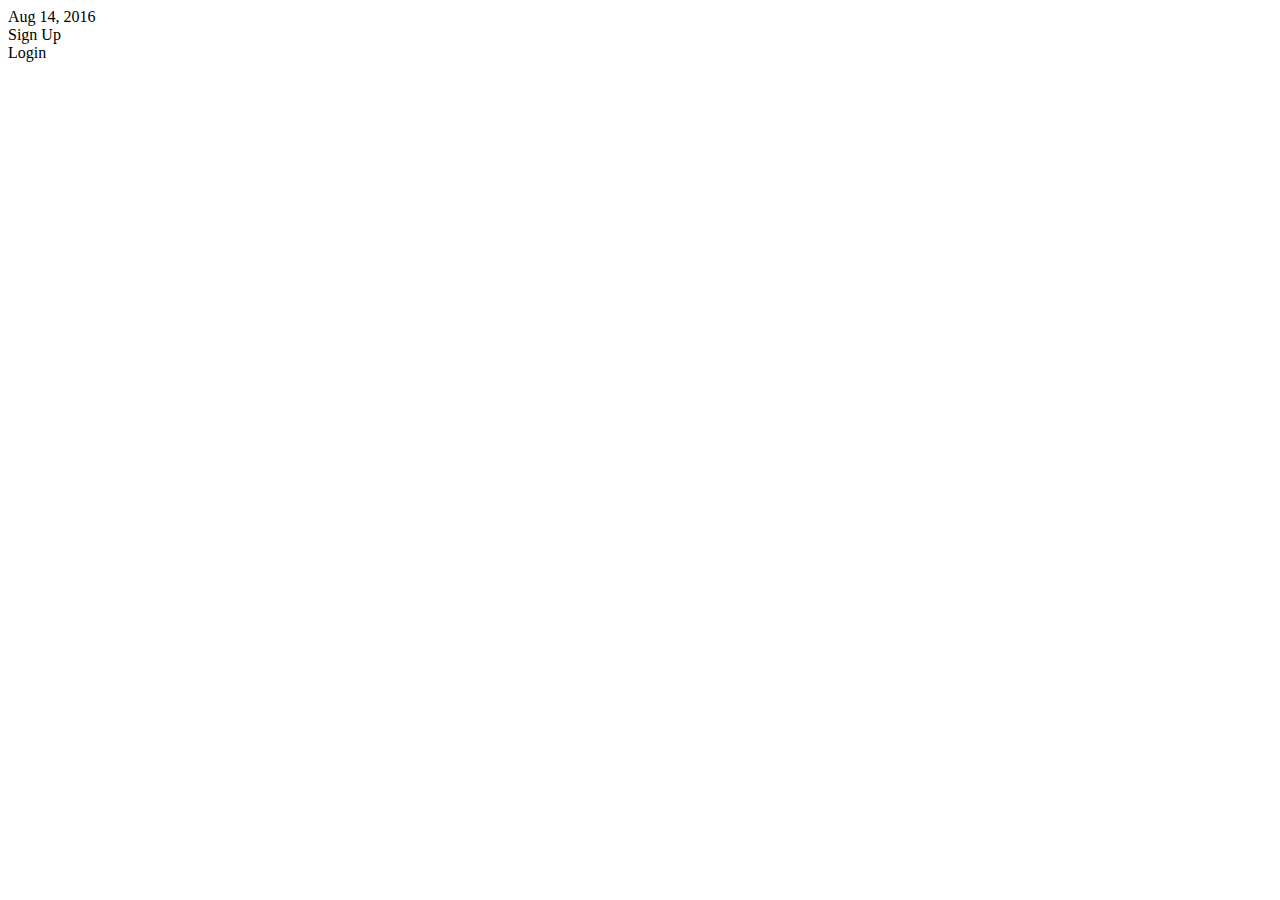
==== flexbox/index.html @ 375e4590 "New Directory for Internet Is Hard Flexbox Project" ====
<!DOCTYPE html>
<html lang='en'>
  <head>
    <meta charset='UTF-8'/>
    <title>Some Web Page</title>
    <link rel='stylesheet' href='styles.css'/>
  </head>
  <body>
    <div class='menu-container'>
      <div class='menu'>
        <div class='date'>Aug 14, 2016</div>
        <div class='signup'>Sign Up</div>
        <div class='login'>Login</div>
      </div>
    </div>
  </body>
</html>
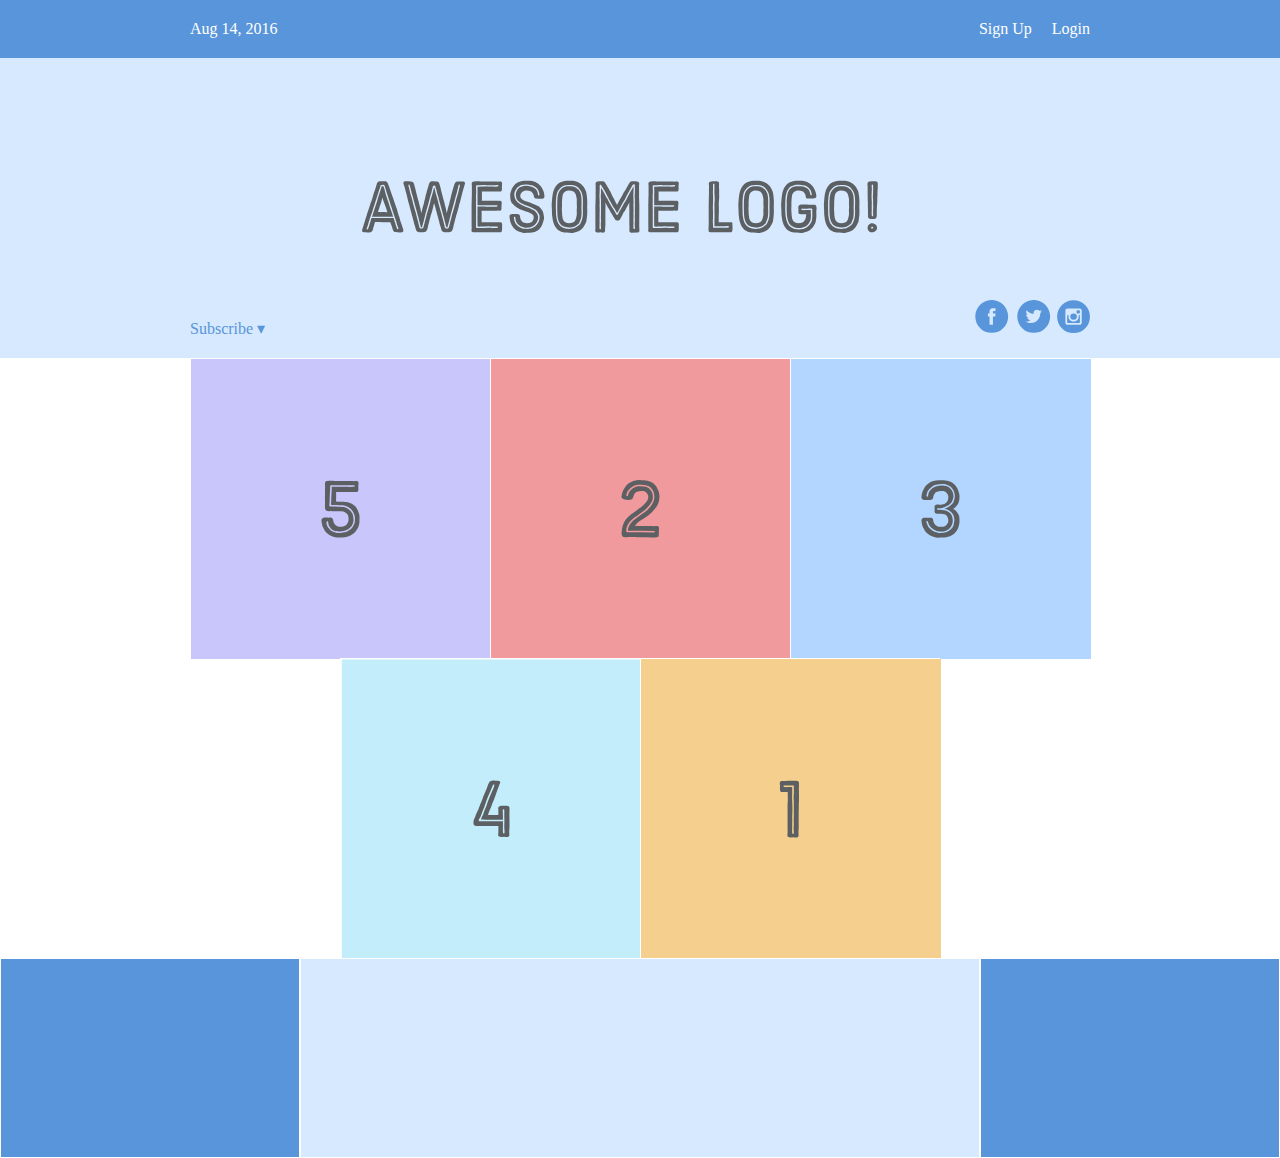
==== commit 48017885: "Added Classes and Elements for Assignment" ====
--- a/flexbox/index.html
+++ b/flexbox/index.html
@@ -7,11 +7,42 @@
   </head>
   <body>
     <div class='menu-container'>
-      <div class='menu'>
-        <div class='date'>Aug 14, 2016</div>
-        <div class='signup'>Sign Up</div>
-        <div class='login'>Login</div>
+        <div class='menu'>
+          <div class='date'>Aug 14, 2016</div>
+          <div class='signup'>Sign Up</div>
+          <div class='login'>Login</div>
+        </div>
+      </div>      
+    <div class='header-container'>
+        <div class='header'>
+          <div class='subscribe'>Subscribe &#9662;</div>
+          <div class='logo'><img src='images/awesome-logo.svg'/></div>
+          <div class='social'><img src='images/social-icons.svg'/></div>
+        </div>
+      </div>   
+      <div class='photo-grid-container'>
+        <div class='photo-grid'>
+          <div class='photo-grid-item first-item'>
+            <img src='images/one.svg'/>
+          </div>
+          <div class='photo-grid-item'>
+            <img src='images/two.svg'/>
+          </div>
+          <div class='photo-grid-item'>
+            <img src='images/three.svg'/>
+          </div>
+          <div class='photo-grid-item'>
+            <img src='images/four.svg'/>
+          </div>
+          <div class='photo-grid-item last-item'>
+            <img src='images/five.svg'/>
+          </div>          
+        </div>
       </div>
-    </div>
+      <div class='footer'>
+        <div class='footer-item footer-one'></div>
+        <div class='footer-item footer-two'></div>
+        <div class='footer-item footer-three'></div>
+      </div>               
   </body>
 </html>
--- a/flexbox/styles.css
+++ b/flexbox/styles.css
@@ -0,0 +1,105 @@
+* {
+    margin: 0;
+    padding: 0;
+    box-sizing: border-box;
+  }
+  
+  .menu-container {
+    display: flex;
+    justify-content: center;
+    color: #fff;
+    background-color: #5995DA;  /* Blue */
+    padding: 20px 0;
+  }
+  
+  .menu {
+    width: 900px;
+    display: flex;
+    justify-content: space-between;
+  }
+
+  .links {
+    display: flex;
+    justify-content: flex-end;
+    
+  }
+
+  .login {
+    margin-left: 20px;
+  }
+
+  .header-container {
+    color: #5995DA;
+    background-color: #D6E9FE;
+    display: flex;
+    justify-content: center;
+  }
+  
+  .header {
+    width: 900px;
+    height: 300px;
+    display: flex;
+    justify-content: space-between;
+    align-items: center;
+  }
+
+  .photo-grid-container {
+    display: flex;
+    justify-content: center;
+  }
+  
+  .photo-grid {
+    width: 900px;
+    display: flex;
+    justify-content: center;
+    flex-wrap: wrap;
+    flex-direction: row;
+    align-items: center;
+  }
+  
+  .photo-grid-item {
+    border: 1px solid #fff;
+    width: 300px;
+    height: 300px;
+  }
+
+  .first-item {
+    order: 1;
+  }
+  
+  .last-item {
+    order: -1;
+  }
+
+  .social,
+  .subscribe {
+  align-self: flex-end;
+  margin-bottom: 20px;
+  }
+
+  .footer {
+    display: flex;
+    justify-content: space-between;
+  }
+  
+  .footer-item {
+    border: 1px solid #fff;
+    background-color: #D6E9FE;
+    height: 200px;
+    flex: 1;
+  }
+
+  .footer-three {
+    flex: 2;
+  }
+  
+  .footer-one,
+  .footer-three {
+  background-color: #5995DA;
+  flex: initial;
+  width: 300px;
+}
+
+.signup {
+    margin-left: auto;
+  }